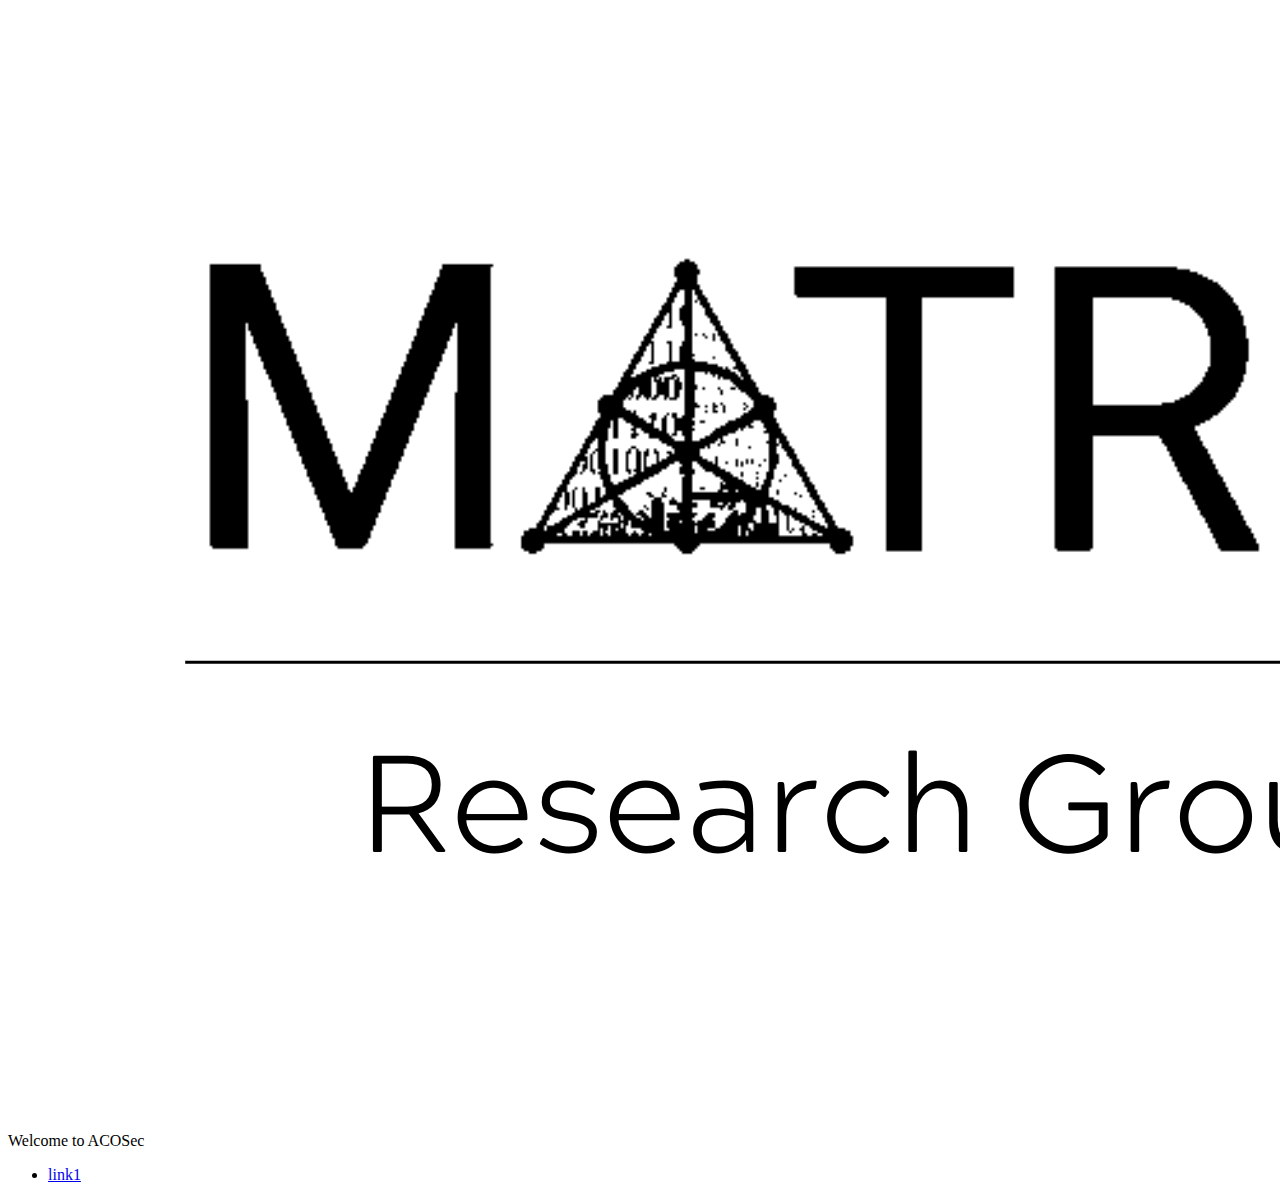
==== html/index.html @ b37c867b "import" ====
<header>
	<link href="/site.css" rel="stylesheet" type="text/css" />
</header>
<body>
	<div>
		<img src="Matris-21x20-edit.png" class="logo" alt="logo">
	</div>
	<p>Welcome to ACOSec</p>
	<ul>
		<li><a href="/page">link1</a></li>
	</ul>
</body>
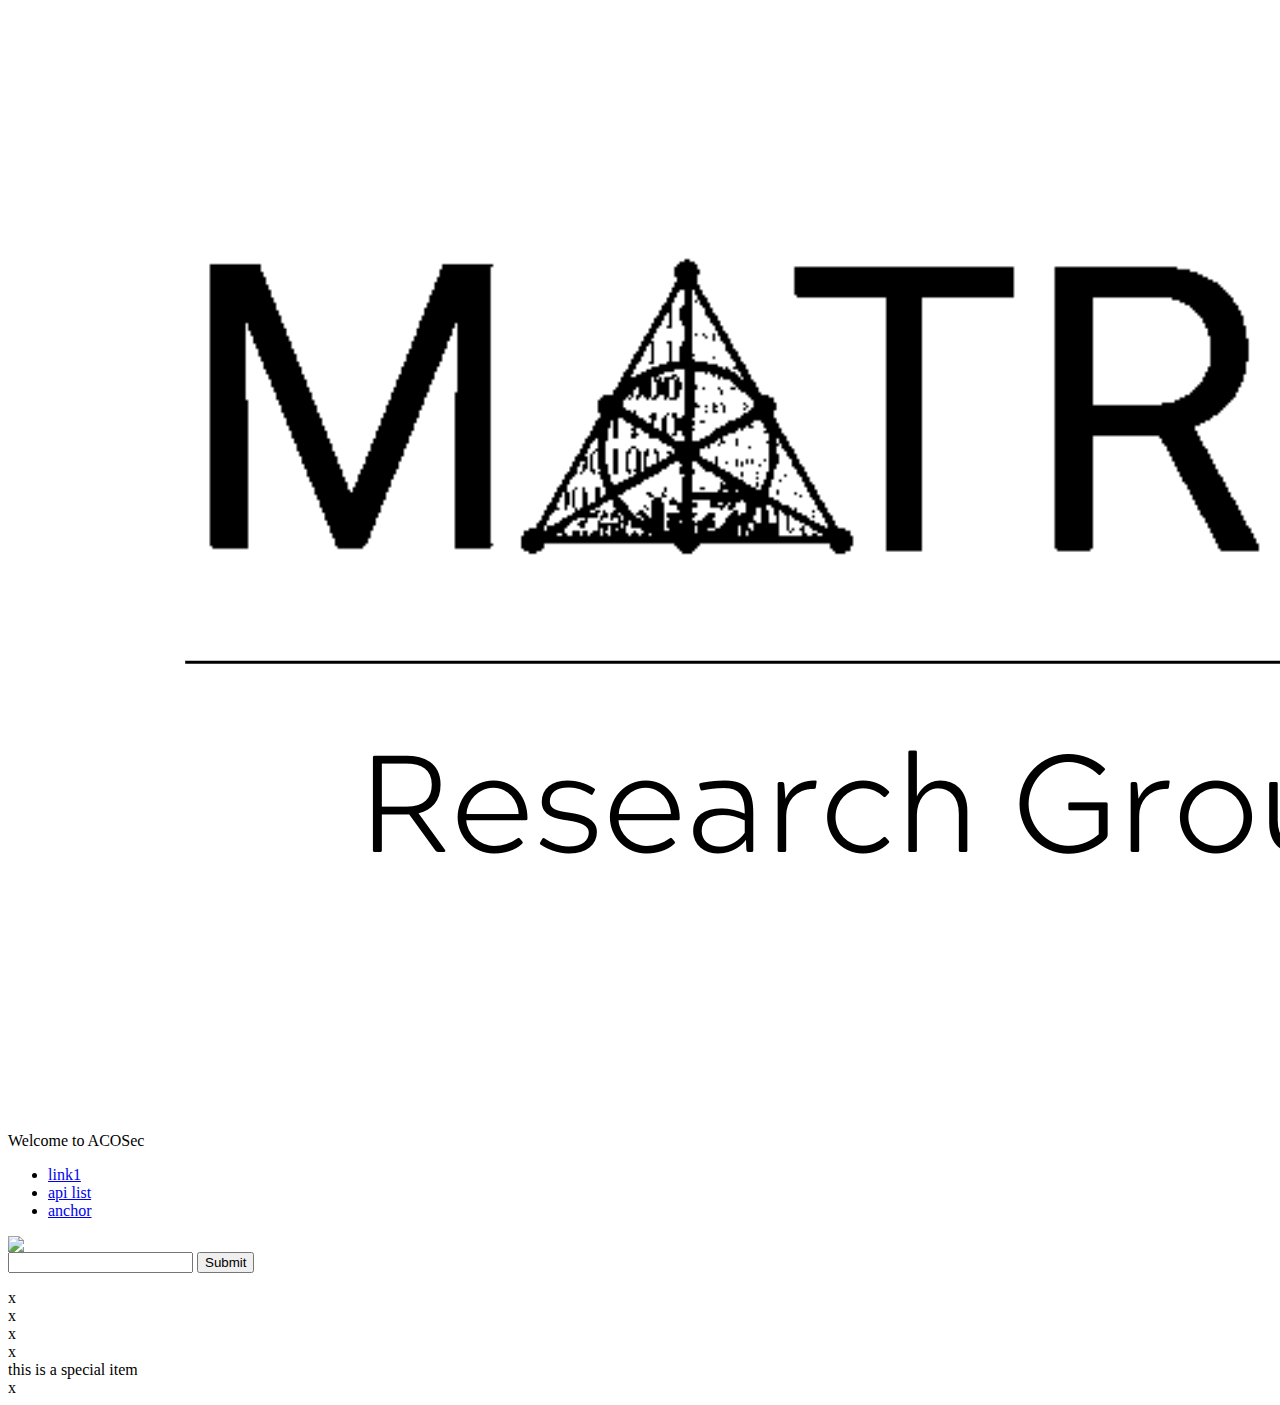
==== commit 6eeb0fd3: "after hours" ====
--- a/html/index.html
+++ b/html/index.html
@@ -8,5 +8,19 @@
 	<p>Welcome to ACOSec</p>
 	<ul>
 		<li><a href="/page">link1</a></li>
+		<li><a href="/api2?action=list">api list</a></li>
+		<li><a href="#anchor">anchor</a></li>
 	</ul>
+
+	<img src="http://attacker.example.com:4444/hello">
+	<form action="/api2" method="post">
+		<input type="text" name="name">
+		<input type="submit">
+	</form>
+	<div class="items">x</div>
+	<div class="items">x</div>
+	<div class="items">x</div>
+	<div class="items">x</div>
+	<div id="anchor" class="items">this is a special item</div>
+	<div class="items">x</div>
 </body>
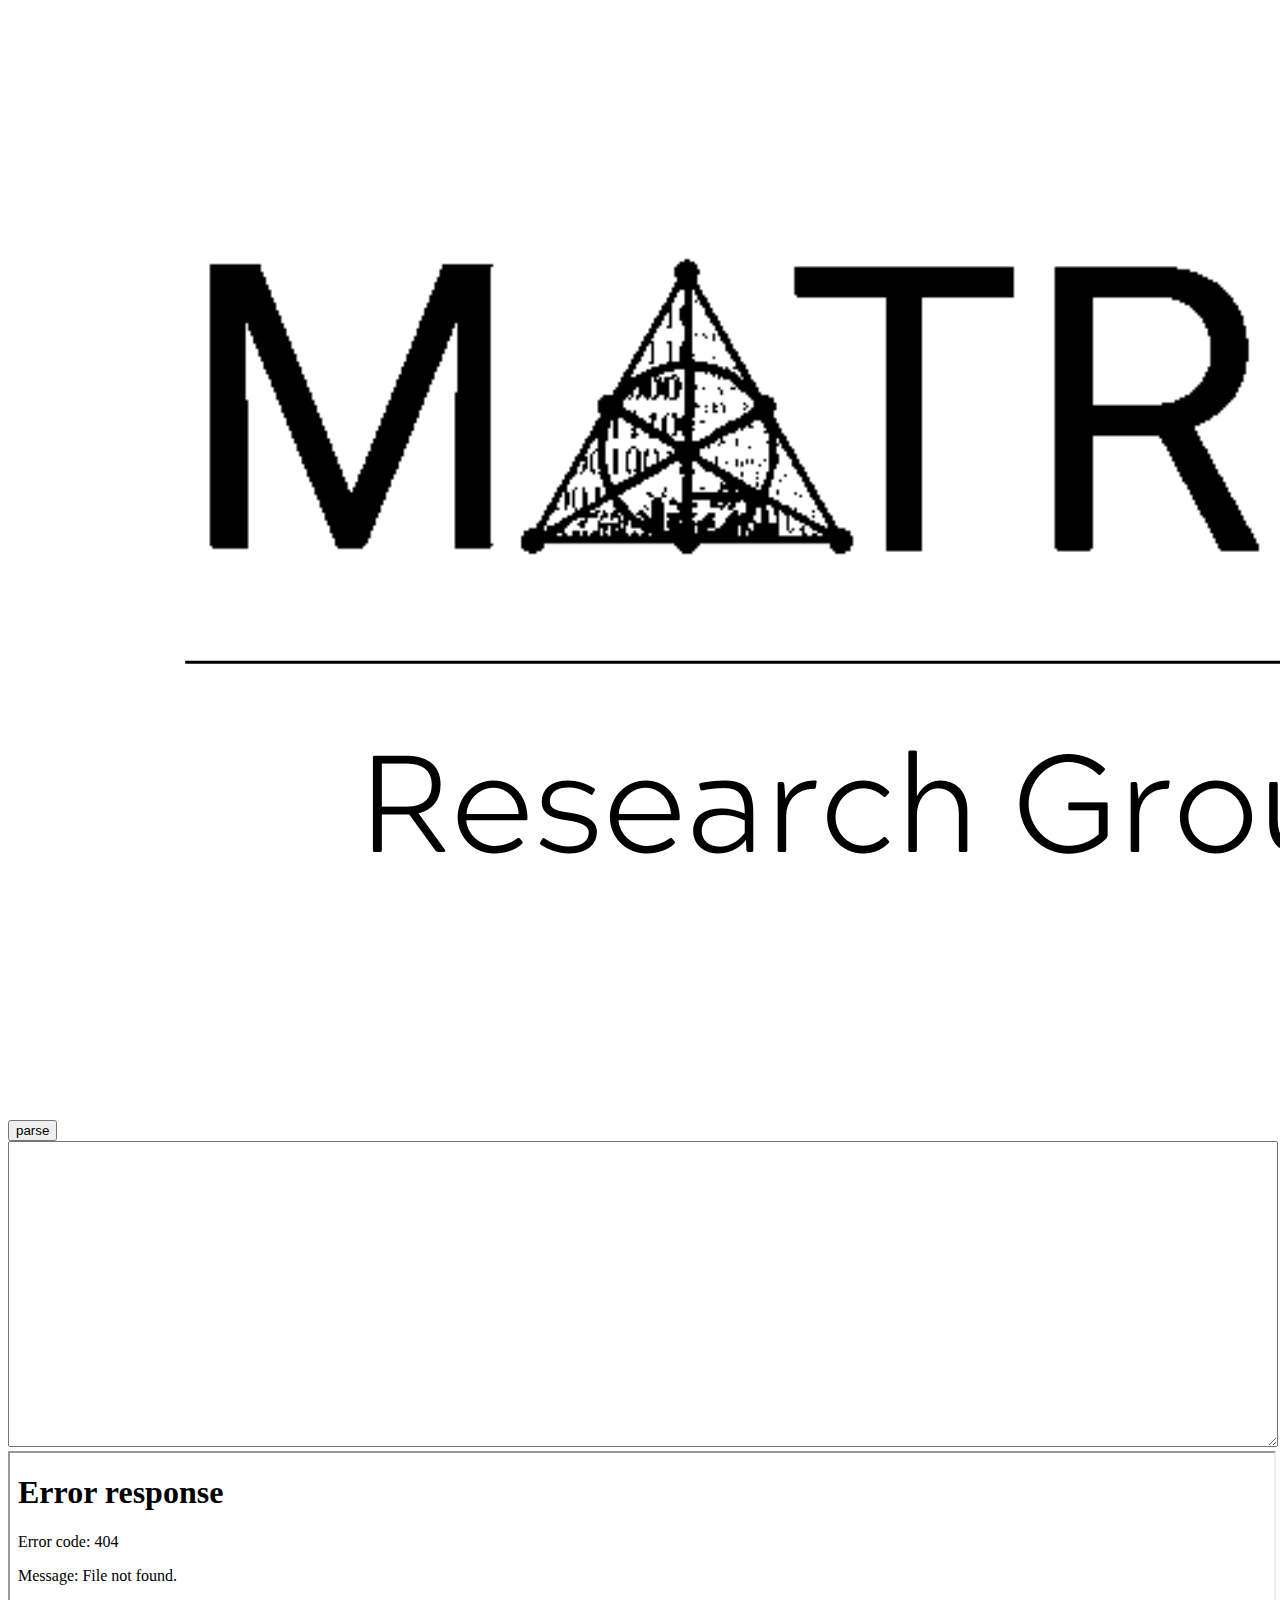
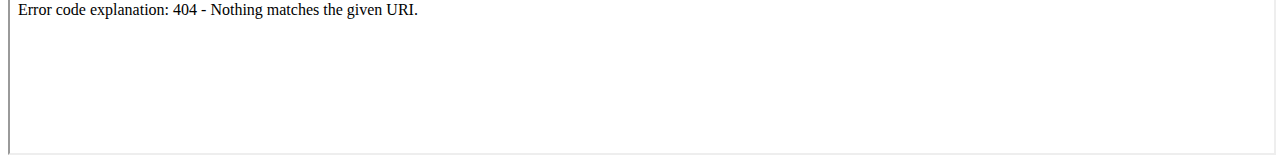
==== commit aa19741a: "changed the structure to run side by side" ====
--- a/html/index.html
+++ b/html/index.html
@@ -1,26 +1,51 @@
+<!DOCTYPE html>
+<html>
 <header>
 	<link href="/site.css" rel="stylesheet" type="text/css" />
+	<style>
+		div.page {
+			
+		}
+
+		#header {
+			width: 500px;
+		}
+
+		iframe, textarea {
+			width:100%;
+			min-height: 300px;
+		}
+	</style>
 </header>
 <body>
-	<div>
+	<div id="header">
 		<img src="Matris-21x20-edit.png" class="logo" alt="logo">
 	</div>
-	<p>Welcome to ACOSec</p>
-	<ul>
-		<li><a href="/page">link1</a></li>
-		<li><a href="/api2?action=list">api list</a></li>
-		<li><a href="#anchor">anchor</a></li>
-	</ul>
+	<div>
+		<button onclick="document.form.submit()">parse</button>
+	</div>
+	<div id="page" class="page">
+		<div>
+			<form name="form" action="html.php" method="post" target="frame1">
+				<textarea id="html" name="html" width="100%"></textarea>
+			</form>
+		</div>
+		<div>
+			<iframe name="frame1" src="html.php"></iframe>
+		</div>
+	</div>
+	
 
-	<img src="http://attacker.example.com:4444/hello">
-	<form action="/api2" method="post">
-		<input type="text" name="name">
-		<input type="submit">
-	</form>
+	<!--
 	<div class="items">x</div>
 	<div class="items">x</div>
 	<div class="items">x</div>
 	<div class="items">x</div>
 	<div id="anchor" class="items">this is a special item</div>
 	<div class="items">x</div>
+	-->
 </body>
+<sciprt>
+
+</sciprt>
+</html>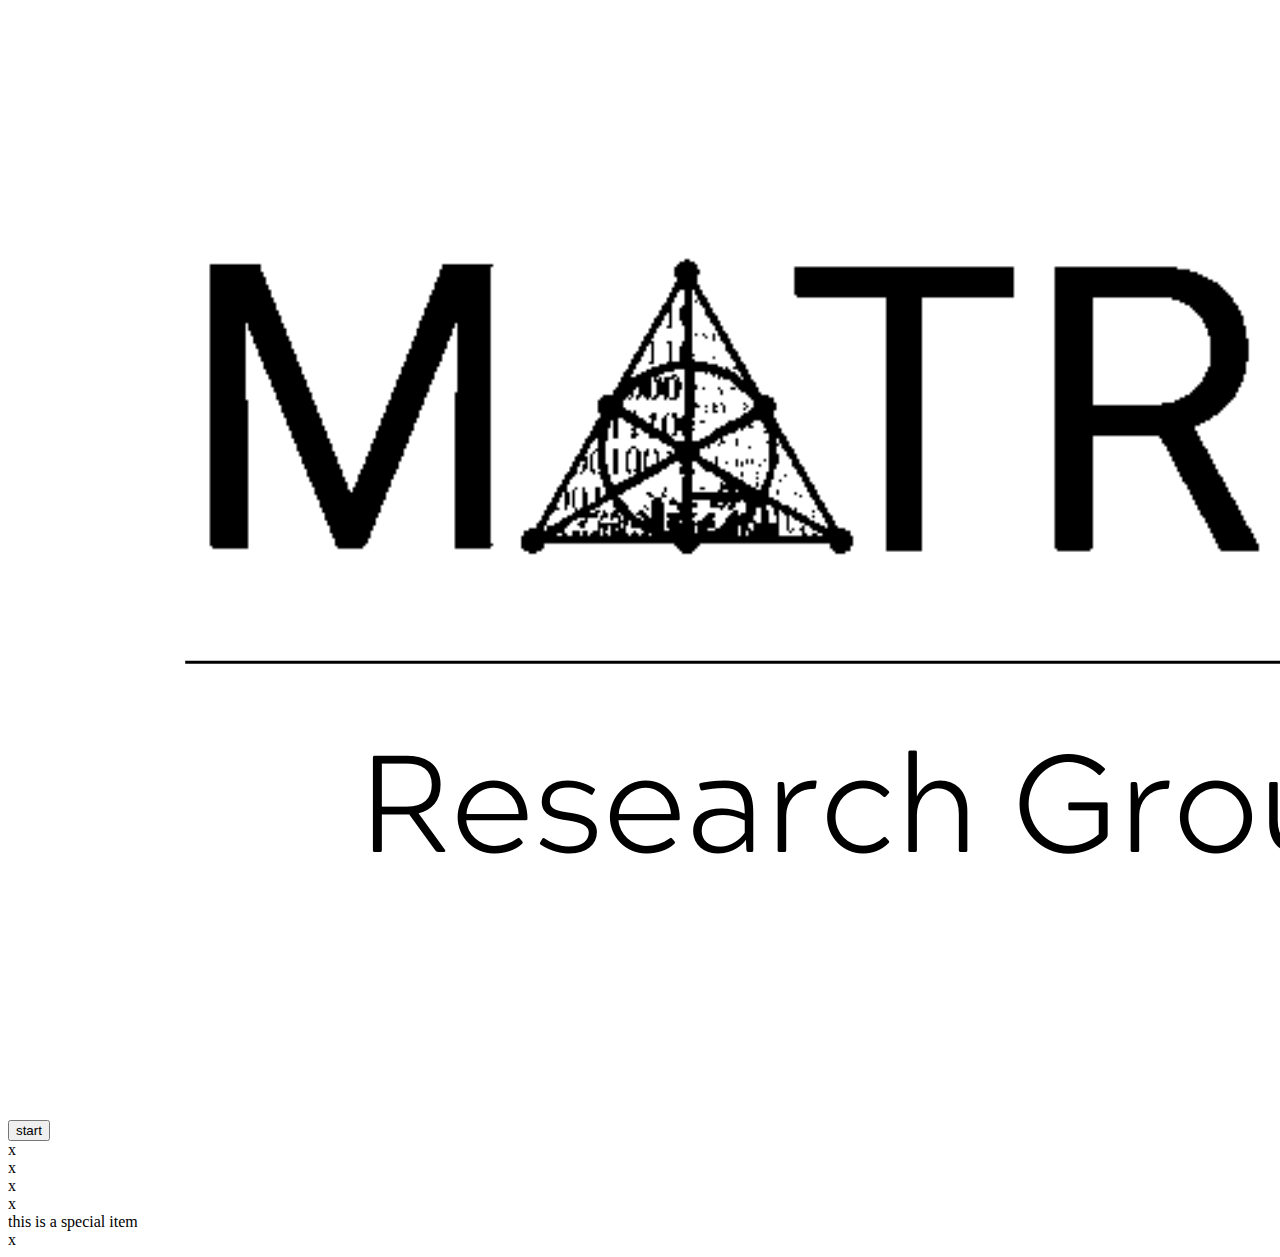
==== commit 14875e35: "changed to javascript loader because of caching" ====
--- a/html/index.html
+++ b/html/index.html
@@ -21,10 +21,18 @@
 	<div id="header">
 		<img src="Matris-21x20-edit.png" class="logo" alt="logo">
 	</div>
-	<div>
+	<div id="page" class="page">
+	<button id='start'>start</button>
+	<div class="items">x</div>
+	<div class="items">x</div>
+	<div class="items">x</div>
+	<div class="items">x</div>
+	<div id="anchor" class="items">this is a special item</div>
+	<div class="items">x</div>
+	</div>
+	<script>
+	var include=`
 		<button onclick="document.form.submit()">parse</button>
-	</div>
-	<div id="page" class="page">
 		<div>
 			<form name="form" action="html.php" method="post" target="frame1">
 				<textarea id="html" name="html" width="100%"></textarea>
@@ -33,19 +41,15 @@
 		<div>
 			<iframe name="frame1" src="html.php"></iframe>
 		</div>
-	</div>
-	
+	`;
 
+	document.getElementById('start').addEventListener('click', function(){ document.getElementById('page').innerHTML=include;});
+	</script>
 	<!--
-	<div class="items">x</div>
-	<div class="items">x</div>
-	<div class="items">x</div>
-	<div class="items">x</div>
-	<div id="anchor" class="items">this is a special item</div>
-	<div class="items">x</div>
+	this is a comment
 	-->
 </body>
 <sciprt>
 
 </sciprt>
-</html>+</html>
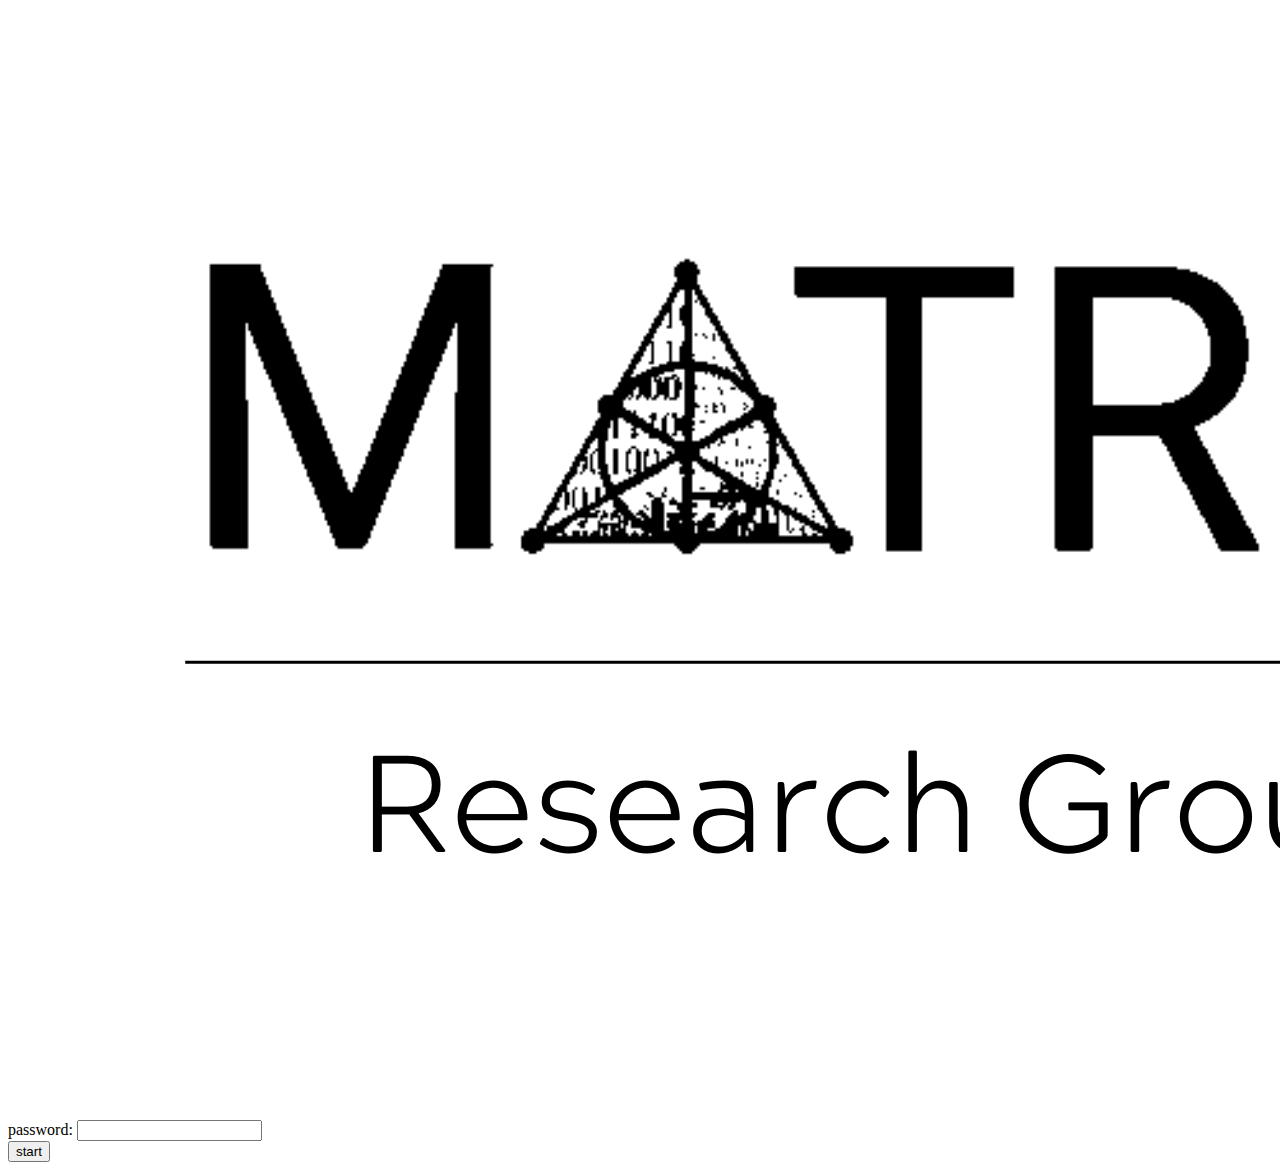
==== commit af05a043: "added attacker and changed the fiddle.html" ====
--- a/html/index.html
+++ b/html/index.html
@@ -16,26 +16,33 @@
 			min-height: 300px;
 		}
 	</style>
+	<script src="https://code.jquery.com/jquery-3.7.1.min.js"
+               integrity="sha256-/JqT3SQfawRcv/BIHPThkBvs0OEvtFFmqPF/lYI/Cxo="
+               crossorigin="anonymous"></script>
 </header>
 <body>
 	<div id="header">
 		<img src="Matris-21x20-edit.png" class="logo" alt="logo">
 	</div>
 	<div id="page" class="page">
+		<form>
+			<label for="inputPassword">password:</label>
+			<input type="password" name="pass" id="inputPassword">
+			<div id="error" class="error"></div>
+		</form>
 	<button id='start'>start</button>
-	<div class="items">x</div>
-	<div class="items">x</div>
+	<!--<div class="items">x</div>
 	<div class="items">x</div>
 	<div class="items">x</div>
 	<div id="anchor" class="items">this is a special item</div>
 	<div class="items">x</div>
-	</div>
+	</div>-->
 	<script>
 	var include=`
 		<button onclick="document.form.submit()">parse</button>
 		<div>
 			<form name="form" action="html.php" method="post" target="frame1">
-				<textarea id="html" name="html" width="100%"></textarea>
+				<textarea id="html" name="html" placeholder="<img src= ..." width="100%"></textarea>
 			</form>
 		</div>
 		<div>
